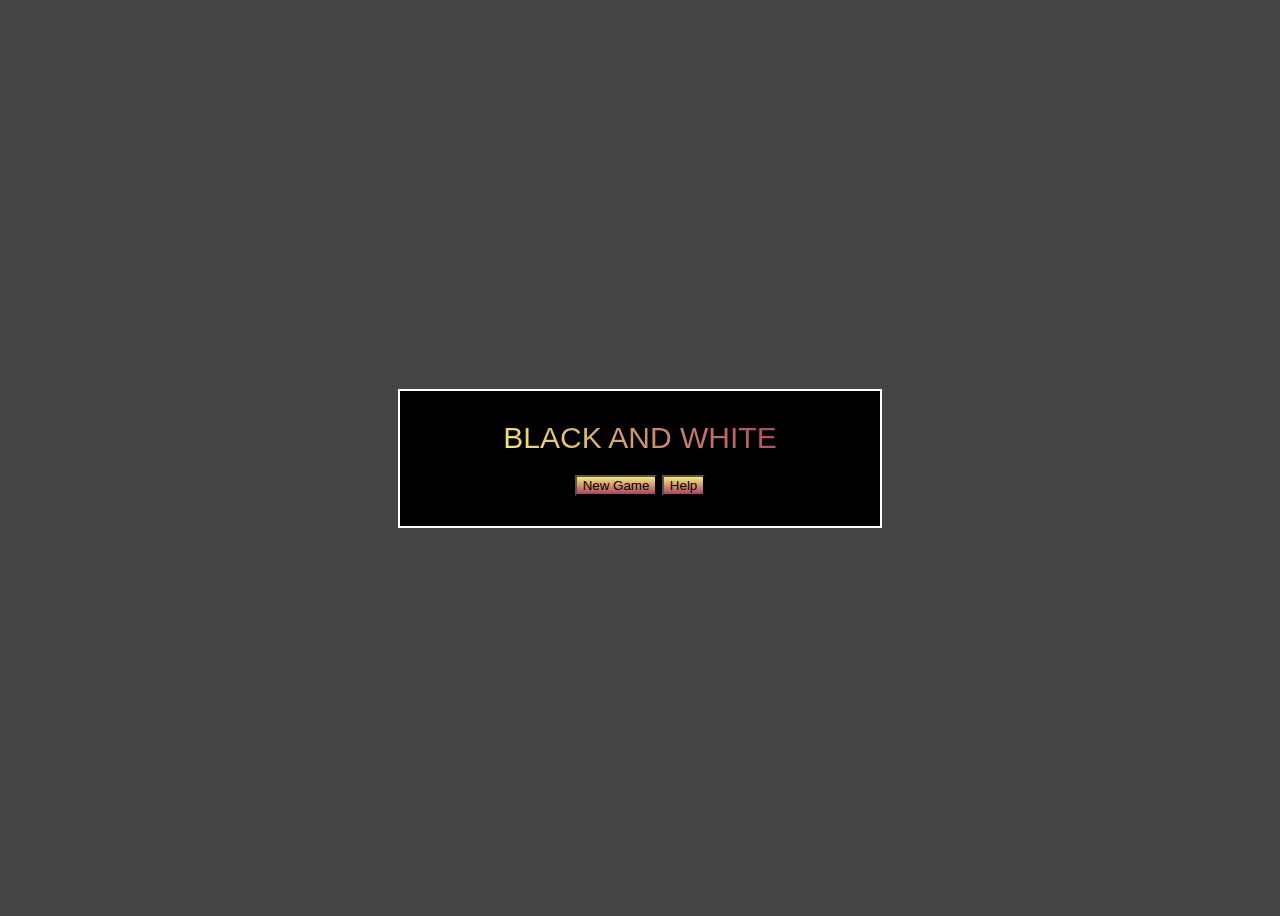
==== index.html @ 0dbcfe1d "Second commit. Added structure and design of the game. Have to infuse with Node.js" ====
<!DOCTYPE html>
<html lang="en">
<head>
    <meta charset="UTF-8">
    <meta name="viewport" content="width=device-width, initial-scale=1.0">
    <title>Word Game</title>
    <link rel="stylesheet" href="style.css">
</head>
<body>
<main>
<div class="container">
    <div class="heading">
    <p>BLACK AND WHITE</p>
    </div>
    <div class="header">
    <button class="mainButton" id="newgame" type="button" value="New Game">New Game</button>
    <button class="mainButton" id="help" type="button" value="Help">Help</button>
    </div>
    <div class="playarea" id="playarea">
    <form id="frm">
        <p id="msg"></p>
        <div class="inputarea" id="inputarea">
        <input type="text" id="input" placeholder="Enter your guess here">
        <button id="subButton" type="submit" value="Submit">Submit</button>
        </div>
    </form>
    </div>
    <div id="helpinfo">
    <h1>How to play:</h1>
    <p>1. A random word 4 letter word will be generated. You have to guess the word using the hints given.</p>
    <p>2. Start off with a vague guess. It can be any four lettered English word.</p>
    <p>3. If your guess is correct, well, congrats! That's rear!</p>
    <p>If your guess contains a matching letter with a matching position, it is a WHITE letter.</p>
    <p>If your guess contains a matching letter but with an incorrect position, it is a BLACK letter.</p>
    <p>Using the number of WHITE and BLACK letters, improve your guess and find the right word with as many lesser guesses as possible!</p>
    <button id="back">Back</button>
    </div>
</div>
</main>
<script src="script.js"></script>
</body>
</html>
---- style.css ----
body
    {
         background-color: rgb(70, 69, 69);
        font-family: 'Lucida Sans', 'Lucida Sans Regular', 'Lucida Grande', 'Lucida Sans Unicode', Geneva, Verdana, sans-serif;
    }

    .inputarea
    {
        display: flex;
        justify-content: center;
        align-items: center;
    }
   .header
   {
    padding: 10px;
   }
   .mainButton
   {
         background-image: linear-gradient( #f3ec78, #af4261);
   }
    .playarea
    {
        padding: 20px;
        display: none;
        justify-content: center;
        align-items: center;
    }
    #msg
    {
        margin-top: 0px;
        display: none;
        background-color: #af4261;
    }
    main
    {
        display: flex;
        flex-direction: column;
        height: 100vh;
        width: 100%;
        justify-content: center;
        align-items: center;
    }
    .container
    {
        border: 2px solid white;
        padding: 20px;
        display: flex;
        flex-direction: column;
        align-items: center;
        justify-content: center;
        width: 440px;
        height: auto;
        background-color: black;
    }
    .heading
    {
        color: white;
    }
    .heading p{
        margin: 10px;
        font-size: 30px;
        background-color: red;
        background-image: linear-gradient(45deg, #f3ec78, #af4261);
        background-size: 100%;
        background-repeat: repeat;
        -webkit-background-clip: text;
        -webkit-text-fill-color: transparent; 
        -moz-background-clip: text;
        -moz-text-fill-color: transparent;
    }

    .inputarea input
    {
        margin-right: 10px;
        font-size: 17px;
        background-color: #f3ec78;
    }
    .inputarea button
    {
        font-size: 17px;
        background-image: linear-gradient( #f3ec78, #af4261);
    }
    #helpinfo
    {
        border: 2px solid white;
        color: peachpuff;
        padding: 2px 20px 20px 20px;
        font-size: 12px;
        background-color: rgb(48, 47, 47);
        display: none;
    }
    #back{
        float: right;
         background-image: linear-gradient( #f3ec78, #af4261);
    }
    @media only screen and (max-width: 550px)
    {
        .container{
        width: 80%;
        }
    .playarea
    {
        padding: 10px;
    }
    .heading p{
        margin: 5px;
        font-size: 20px;
    }
    .inputarea input
    {
        margin-right: 5px;
        font-size: 10px;
    }
    .inputarea button
    {
        font-size: 10px;
    }
    .helpinfo
    {
        padding: 2px 10px 10px 10px;
        font-size: 9px;
    }
    #msg
    {
        font-size: 10px;
    }
    .mainButton
   {
        font-size: 10px;
   }
    }
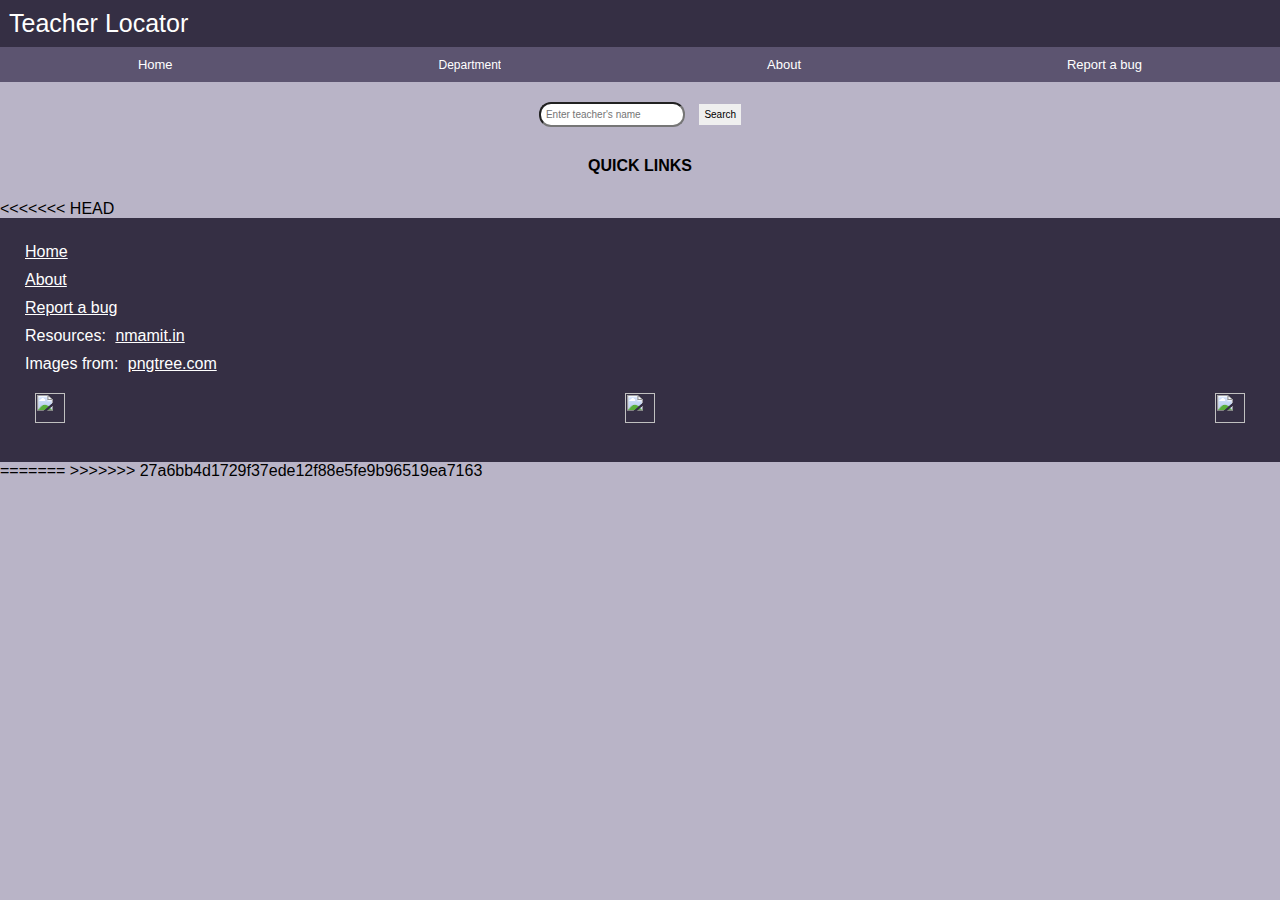
==== commit 0049e4a9: "Some changes" ====
--- a/index.html
+++ b/index.html
@@ -3,40 +3,72 @@
 <head>
     <meta charset="UTF-8">
     <meta name="viewport" content="width=device-width, initial-scale=1.0">
-    <title>Word Game</title>
-    <link rel="stylesheet" href="style.css">
+    <link  rel="stylesheet" type="text/css" href="style.css">
+    <title>Teacher Locator</title>
 </head>
 <body>
+    <header>
+         <a href="#">Teacher Locator</a>
+    </header>
+    <nav class="menu">
+    <a href="index.html">Home</a>
+        <div class="dropdown">
+    <button class="dropbtn">Department
+      <i class="fa fa-caret-down"></i>
+    </button>
+    <div class="dropdown-content">
+      <a href="https://nmamit.nitte.edu.in/department-AI&DS.php">Ai&Ds</a>
+      <a href="https://nmamit.nitte.edu.in/department-AI&ML.php">Ai&Ml</a>
+      <a href="https://nmamit.nitte.edu.in/department-biotechnology.php">Biotech</a>
+      <a href="https://nmamit.nitte.edu.in/department-CCN.php">CC</a>
+      <a href="https://nmamit.nitte.edu.in/department-civil.php">Civil</a>
+      <a href="https://nmamit.nitte.edu.in/department-computer-science.php">CS</a>
+      <a href="https://nmamit.nitte.edu.in/department-electrical-electronics.php">EnE</a>
+      <a href="https://nmamit.nitte.edu.in/department-electronics-communication.php">EnC</a>
+      <a href="https://nmamit.nitte.edu.in/department-information-science.php">IS</a>
+      <a href="https://nmamit.nitte.edu.in/department-mechanical.php">Mech</a>
+      <a href="https://nmamit.nitte.edu.in/department-robotics.php">R&Ai</a>
+      <a href="https://nmamit.nitte.edu.in/physics.php">Physics</a>
+       <a href="https://nmamit.nitte.edu.in/Chemistry.php">Chemistry</a>
+      <a href="https://nmamit.nitte.edu.in/mathematics.php">Maths</a>
+      <a href="https://nmamit.nitte.edu.in/humanities.php">Humanities</a>
+    </div>
+  </div>
+        <a href="about.html">About</a>
+        <a href="mailto:bhavyanayak830@gmail.com">Report a bug</a>
+    </nav>
 <main>
-<div class="container">
-    <div class="heading">
-    <p>BLACK AND WHITE</p>
+    <div class="searchBar">
+            <form action="#" id="frm">
+                 <input type="text" id="teacher" name="teacher" placeholder="Enter teacher's name">
+                 <button type="submit" value="Search" id="subButton">Search</button>
+            </form>
     </div>
-    <div class="header">
-    <button class="mainButton" id="newgame" type="button" value="New Game">New Game</button>
-    <button class="mainButton" id="help" type="button" value="Help">Help</button>
-    </div>
-    <div class="playarea" id="playarea">
-    <form id="frm">
-        <p id="msg"></p>
-        <div class="inputarea" id="inputarea">
-        <input type="text" id="input" placeholder="Enter your guess here">
-        <button id="subButton" type="submit" value="Submit">Submit</button>
-        </div>
-    </form>
-    </div>
-    <div id="helpinfo">
-    <h1>How to play:</h1>
-    <p>1. A random word 4 letter word will be generated. You have to guess the word using the hints given.</p>
-    <p>2. Start off with a vague guess. It can be any four lettered English word.</p>
-    <p>3. If your guess is correct, well, congrats! That's rear!</p>
-    <p>If your guess contains a matching letter with a matching position, it is a WHITE letter.</p>
-    <p>If your guess contains a matching letter but with an incorrect position, it is a BLACK letter.</p>
-    <p>Using the number of WHITE and BLACK letters, improve your guess and find the right word with as many lesser guesses as possible!</p>
-    <button id="back">Back</button>
-    </div>
-</div>
+    <div class="movingDiv" id="mydiv">
+        
+       </div>
+  <h4 style="text-align: center">QUICK LINKS</h4>  
+  <div class="dept" id="my2div">
+           
+  </div>
 </main>
-<script src="script.js"></script>
+<<<<<<< HEAD
+  <footer>
+        <a href="index.html">Home</a>
+        <a href="about.html">About</a>
+        <a href="mailto:bhavyanayak832@gmail.com">Report a bug</a>
+    <p>Resources: <a href="https://nmamit.nitte.edu.in">nmamit.in</a></p>
+    <p>Images from: <a href="https://pngtree.com">pngtree.com</a></p>
+    <nav class="fnav">
+      <a href="#"><img src="gmailN.png"></a>
+      <a href="#"><img src="instagramN.png"></a>
+      <a href="#"><img src="linkedinN.png"></a>
+    </nav>
+  </footer>
+  <script src="script.js?version=1.4.2"></script>
+  <script src="script2.js"></script>
+=======
+<script src="script.js?v=2.0"></script>
+>>>>>>> 27a6bb4d1729f37ede12f88e5fe9b96519ea7163
 </body>
-</html>+</html>
--- a/style.css
+++ b/style.css
@@ -1,74 +1,295 @@
- body
-    {
-         background-color: rgb(70, 69, 69);
-        font-family: 'Lucida Sans', 'Lucida Sans Regular', 'Lucida Grande', 'Lucida Sans Unicode', Geneva, Verdana, sans-serif;
-    }
-
-    .inputarea
-    {
-        display: flex;
-        justify-content: center;
-        align-items: center;
-    }
-   .header
-   {
+*
+{
+   padding: 0px;
+   margin: 0px;
+}
+
+body
+{
+   font-family: 'Gill Sans', 'Gill Sans MT', Calibri, 
+   'Trebuchet MS', sans-serif;
+   background-color: #B9B4C7;
+}
+
+header
+{
+   background-color: #352F44;
+   font-size: 25px;
+   display: flex;
+   flex-direction: row;
+   padding: 9px;
+   align-items: center;
+}
+header a
+{
+   text-decoration: none;
+   color: white;
+}
+.menu
+{
+   display: flex;
+   flex-direction: row;
+   justify-content: space-around;
+   align-items: center;
+   font-size: 13px;
+   padding: 5px;
+   background-color: #5C5470;
+   color: white;
+   overflow: hidden;
+   height: 25px;
+}
+.menu a
+{
+  text-decoration: none;
+  color: white;
+  display: block;
+}
+
+.searchBar
+{
+   margin:20px;
+   display: flex;
+   justify-content: center;
+   align-items: center;
+}
+
+
+.searchBar a{
+    color: black;
+    display: block;
+    text-align: center;
+}
+input{
+font-size: 10px;
+padding: 5px;
+border-radius: 12px;
+}
+button{
+    padding: 5px;
+    margin-left: 10px;
+    border: none;
+    font-size: 10px;
+     cursor: pointer;
+     transition: background-color 0.3s ease;
+}
+button:hover{
+   background-color: #B9B4C7;
+}
+
+/* CSS for the loading spinner */
+.button-loader {
+  position: relative;
+  overflow: hidden;
+}
+
+.button-loader:after {
+  content: "";
+  position: absolute;
+  top: 50%;
+  left: 50%;
+  width: 24px;
+  height: 24px;
+  margin: -12px 0 0 -12px;
+  border: 4px solid #fff;
+  border-top: 4px solid #3498db;
+  border-radius: 50%;
+  animation: spin 1s linear infinite;
+  box-sizing: border-box;
+  transform-origin: 50% 50%;
+}
+
+@keyframes spin {
+  0% { 
+    transform: rotate(0deg); 
+  }
+  100% { 
+    transform: rotate(360deg); 
+  }
+}
+
+.dept
+{
+   display: flex;
+   flex-direction: row;
+   flex-wrap: wrap;
+   padding: 10px;
+   margin: 5px 0px 0px 0px;
+   justify-content: center;
+   align-items: center;
+   text-align: center;
+   
+}
+.dept1
+{
+   display: flex;
+   flex-direction: column;
+   flex-wrap: wrap;
+   padding: 10px;
+   margin: 10px;
+   background-color: #ebe0e0;
+   justify-content: center;
+   align-items: center;
+   text-align: center;
+   font-size: 13px;
+   width: 300px;
+}
+
+.dept1 p{
+   margin: 10px;
+}
+.error
+{
+    font-size: 13px;
+    text-align: center;
+    /* height: 150px; */
+    width: 150px;
+   margin: auto;
+}
+
+.container
+{
+    display: flex;
+    flex-direction: column;
+    justify-content: center;
+    align-items: center;
+    font-size: 13px;
+    text-align: center;
+    margin: 30px;
     padding: 10px;
-   }
-   .mainButton
-   {
-         background-image: linear-gradient( #f3ec78, #af4261);
-   }
-    .playarea
-    {
-        padding: 20px;
-        display: none;
-        justify-content: center;
-        align-items: center;
-    }
-    #msg
-    {
-        margin-top: 0px;
-        display: none;
-        background-color: #af4261;
-    }
-    main
-    {
-        display: flex;
-        flex-direction: column;
-        height: 100vh;
-        width: 100%;
-        justify-content: center;
-        align-items: center;
-    }
-    .container
-    {
-        border: 2px solid white;
-        padding: 20px;
-        display: flex;
-        flex-direction: column;
-        align-items: center;
-        justify-content: center;
-        width: 440px;
-        height: auto;
-        background-color: black;
-    }
-    .heading
-    {
-        color: white;
-    }
-    .heading p{
-        margin: 10px;
-        font-size: 30px;
-        background-color: red;
-        background-image: linear-gradient(45deg, #f3ec78, #af4261);
-        background-size: 100%;
-        background-repeat: repeat;
-        -webkit-background-clip: text;
-        -webkit-text-fill-color: transparent; 
-        -moz-background-clip: text;
-        -moz-text-fill-color: transparent;
-    }
-
+    background-color: #FAF0E6;
+    min-width: 150px;
+}
+
+<<<<<<< HEAD
+.container p
+{
+    margin: 8px;
+   width: 150px;
+}
+
+.container img{
+    border-radius: 50%;
+    object-fit: cover;
+    height: 100px;
+    width: 100px;
+}
+
+h4{
+   margin-top: 10px;
+}
+.movingDiv
+{
+   display: flex;
+   flex-direction: column;
+   justify-content: center;
+   align-items: center;
+}
+
+footer
+{
+   background-color: #352F44;
+   display: flex;
+   flex-direction: column;
+   padding: 20px;
+   color: white;
+}
+
+footer a, footer p
+{
+   margin: 5px;
+   color: white;
+}
+
+.fnav
+{
+   display: flex;
+   justify-content: space-between;
+   padding: 10px;
+}
+.fnav img
+{
+   height: 30px;
+   width: 30px;
+}
+.fnav a
+{
+   transition: transform 0.5s;
+}
+.fnav a:hover
+{
+   transform: scale(1.5);
+}
+
+.imgfix
+{
+   border-radius: 50%;
+    object-fit: cover;
+    height: 100px;
+    width: 100px;
+}
+
+
+
+.dropdown
+{
+   overflow: hidden;
+}
+
+.dropdown .dropbtn {
+  font-size: 12px;  
+  border: none;
+  outline: none;
+  color: white;
+  background-color: inherit;
+  margin: 0;
+  padding: 11px 0px;
+ 
+}
+.dropdown-content {
+  display: none;
+  position: absolute;
+  background-color: #f9f9f9;
+  box-shadow: 0px 8px 16px 0px rgba(0,0,0,0.2);
+  z-index: 1;
+}
+
+.dropdown-content a {
+  color: black;
+  padding: 10px;
+  text-decoration: none;
+  display: block;
+  text-align: left;
+  width: 46px;
+  margin: 3px;
+}
+
+.dropdown-content a:hover {
+  background-color: #ddd;
+}
+
+.dropdown:hover .dropdown-content {
+  display: flex;
+  flex-direction: row;
+  flex-wrap: wrap;
+  max-width: 180px;
+}
+
+.aboutMain
+{
+   padding: 30px;
+   color: black;
+}
+
+.aboutMain p
+{
+   margin: 10px 0px;
+   font-size: 14px;
+}
+
+@media only screen and (min-width: 400px)
+{
+   .fnav
+=======
     .inputarea input
     {
         margin-right: 10px;
@@ -95,37 +316,82 @@
     }
     @media only screen and (max-width: 550px)
     {
+       body
+     {
+      background-color: black;
+     }
         .container{
-        width: 80%;
+         min-height: 350px;
+         width: 100%;
+         border: none;
         }
     .playarea
     {
-        padding: 10px;
+        padding: 12px;
     }
     .heading p{
         margin: 5px;
-        font-size: 20px;
+        font-size: 22px;
+        text-align: center;
     }
     .inputarea input
     {
         margin-right: 5px;
-        font-size: 10px;
+        font-size: 12px;
     }
     .inputarea button
     {
-        font-size: 10px;
+        font-size: 12px;
     }
     .helpinfo
     {
         padding: 2px 10px 10px 10px;
-        font-size: 9px;
+        font-size: 8px;
     }
     #msg
     {
-        font-size: 10px;
+        font-size: 12px;
     }
     .mainButton
-   {
-        font-size: 10px;
-   }
-    }+>>>>>>> 27a6bb4d1729f37ede12f88e5fe9b96519ea7163
+   {
+      width: 200px;
+   }
+<<<<<<< HEAD
+   .movingDiv
+   {
+      flex-direction: row;
+      flex-wrap: wrap;
+   }
+   .container
+   {
+      min-width: 200px;
+   }
+   input
+   {
+      font-size: 13px;
+   }
+   button
+   {
+      font-size: 13px;
+   }
+   .aboutMain p
+   {
+   font-size: 25px;
+   }
+   header
+  {
+   padding: 9px 21px;
+  }
+}
+
+/* header styles */
+=======
+   main
+    {
+        max-height: 100vh;
+        height: 100%;
+        width: 100%;
+    }
+    }
+>>>>>>> 27a6bb4d1729f37ede12f88e5fe9b96519ea7163
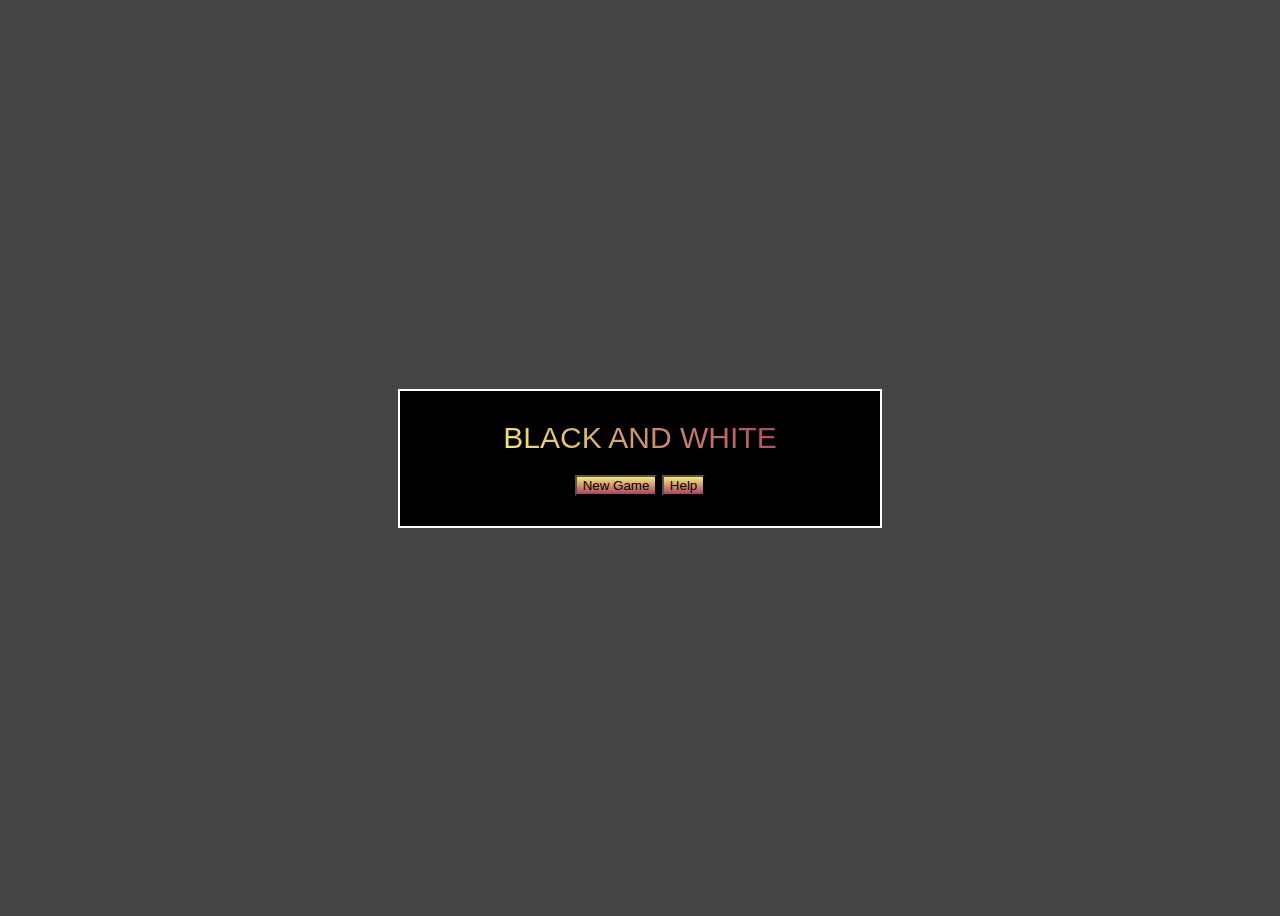
==== commit 4053bafd: "Resolving all issues" ====
--- a/index.html
+++ b/index.html
@@ -3,72 +3,40 @@
 <head>
     <meta charset="UTF-8">
     <meta name="viewport" content="width=device-width, initial-scale=1.0">
-    <link  rel="stylesheet" type="text/css" href="style.css">
-    <title>Teacher Locator</title>
+    <title>Word Game</title>
+    <link rel="stylesheet" href="style.css">
 </head>
 <body>
-    <header>
-         <a href="#">Teacher Locator</a>
-    </header>
-    <nav class="menu">
-    <a href="index.html">Home</a>
-        <div class="dropdown">
-    <button class="dropbtn">Department
-      <i class="fa fa-caret-down"></i>
-    </button>
-    <div class="dropdown-content">
-      <a href="https://nmamit.nitte.edu.in/department-AI&DS.php">Ai&Ds</a>
-      <a href="https://nmamit.nitte.edu.in/department-AI&ML.php">Ai&Ml</a>
-      <a href="https://nmamit.nitte.edu.in/department-biotechnology.php">Biotech</a>
-      <a href="https://nmamit.nitte.edu.in/department-CCN.php">CC</a>
-      <a href="https://nmamit.nitte.edu.in/department-civil.php">Civil</a>
-      <a href="https://nmamit.nitte.edu.in/department-computer-science.php">CS</a>
-      <a href="https://nmamit.nitte.edu.in/department-electrical-electronics.php">EnE</a>
-      <a href="https://nmamit.nitte.edu.in/department-electronics-communication.php">EnC</a>
-      <a href="https://nmamit.nitte.edu.in/department-information-science.php">IS</a>
-      <a href="https://nmamit.nitte.edu.in/department-mechanical.php">Mech</a>
-      <a href="https://nmamit.nitte.edu.in/department-robotics.php">R&Ai</a>
-      <a href="https://nmamit.nitte.edu.in/physics.php">Physics</a>
-       <a href="https://nmamit.nitte.edu.in/Chemistry.php">Chemistry</a>
-      <a href="https://nmamit.nitte.edu.in/mathematics.php">Maths</a>
-      <a href="https://nmamit.nitte.edu.in/humanities.php">Humanities</a>
+<main>
+<div class="container">
+    <div class="heading">
+    <p>BLACK AND WHITE</p>
     </div>
-  </div>
-        <a href="about.html">About</a>
-        <a href="mailto:bhavyanayak830@gmail.com">Report a bug</a>
-    </nav>
-<main>
-    <div class="searchBar">
-            <form action="#" id="frm">
-                 <input type="text" id="teacher" name="teacher" placeholder="Enter teacher's name">
-                 <button type="submit" value="Search" id="subButton">Search</button>
-            </form>
+    <div class="header">
+    <button class="mainButton" id="newgame" type="button" value="New Game">New Game</button>
+    <button class="mainButton" id="help" type="button" value="Help">Help</button>
     </div>
-    <div class="movingDiv" id="mydiv">
-        
-       </div>
-  <h4 style="text-align: center">QUICK LINKS</h4>  
-  <div class="dept" id="my2div">
-           
-  </div>
+    <div class="playarea" id="playarea">
+    <form id="frm">
+        <p id="msg"></p>
+        <div class="inputarea" id="inputarea">
+        <input type="text" id="input" placeholder="Enter your guess here">
+        <button id="subButton" type="submit" value="Submit">Submit</button>
+        </div>
+    </form>
+    </div>
+    <div id="helpinfo">
+    <h1>How to play:</h1>
+    <p>1. A random word 4 letter word will be generated. You have to guess the word using the hints given.</p>
+    <p>2. Start off with a vague guess. It can be any four lettered English word.</p>
+    <p>3. If your guess is correct, well, congrats! That's rear!</p>
+    <p>If your guess contains a matching letter with a matching position, it is a WHITE letter.</p>
+    <p>If your guess contains a matching letter but with an incorrect position, it is a BLACK letter.</p>
+    <p>Using the number of WHITE and BLACK letters, improve your guess and find the right word with as many lesser guesses as possible!</p>
+    <button id="back">Back</button>
+    </div>
+</div>
 </main>
-<<<<<<< HEAD
-  <footer>
-        <a href="index.html">Home</a>
-        <a href="about.html">About</a>
-        <a href="mailto:bhavyanayak832@gmail.com">Report a bug</a>
-    <p>Resources: <a href="https://nmamit.nitte.edu.in">nmamit.in</a></p>
-    <p>Images from: <a href="https://pngtree.com">pngtree.com</a></p>
-    <nav class="fnav">
-      <a href="#"><img src="gmailN.png"></a>
-      <a href="#"><img src="instagramN.png"></a>
-      <a href="#"><img src="linkedinN.png"></a>
-    </nav>
-  </footer>
-  <script src="script.js?version=1.4.2"></script>
-  <script src="script2.js"></script>
-=======
-<script src="script.js?v=2.0"></script>
->>>>>>> 27a6bb4d1729f37ede12f88e5fe9b96519ea7163
+<script src="script.js"></script>
 </body>
-</html>
+</html>--- a/style.css
+++ b/style.css
@@ -1,295 +1,74 @@
-*
-{
-   padding: 0px;
-   margin: 0px;
-}
+ body
+    {
+         background-color: rgb(70, 69, 69);
+        font-family: 'Lucida Sans', 'Lucida Sans Regular', 'Lucida Grande', 'Lucida Sans Unicode', Geneva, Verdana, sans-serif;
+    }
 
-body
-{
-   font-family: 'Gill Sans', 'Gill Sans MT', Calibri, 
-   'Trebuchet MS', sans-serif;
-   background-color: #B9B4C7;
-}
+    .inputarea
+    {
+        display: flex;
+        justify-content: center;
+        align-items: center;
+    }
+   .header
+   {
+    padding: 10px;
+   }
+   .mainButton
+   {
+         background-image: linear-gradient( #f3ec78, #af4261);
+   }
+    .playarea
+    {
+        padding: 20px;
+        display: none;
+        justify-content: center;
+        align-items: center;
+    }
+    #msg
+    {
+        margin-top: 0px;
+        display: none;
+        background-color: #af4261;
+    }
+    main
+    {
+        display: flex;
+        flex-direction: column;
+        height: 100vh;
+        width: 100%;
+        justify-content: center;
+        align-items: center;
+    }
+    .container
+    {
+        border: 2px solid white;
+        padding: 20px;
+        display: flex;
+        flex-direction: column;
+        align-items: center;
+        justify-content: center;
+        width: 440px;
+        height: auto;
+        background-color: black;
+    }
+    .heading
+    {
+        color: white;
+    }
+    .heading p{
+        margin: 10px;
+        font-size: 30px;
+        background-color: red;
+        background-image: linear-gradient(45deg, #f3ec78, #af4261);
+        background-size: 100%;
+        background-repeat: repeat;
+        -webkit-background-clip: text;
+        -webkit-text-fill-color: transparent; 
+        -moz-background-clip: text;
+        -moz-text-fill-color: transparent;
+    }
 
-header
-{
-   background-color: #352F44;
-   font-size: 25px;
-   display: flex;
-   flex-direction: row;
-   padding: 9px;
-   align-items: center;
-}
-header a
-{
-   text-decoration: none;
-   color: white;
-}
-.menu
-{
-   display: flex;
-   flex-direction: row;
-   justify-content: space-around;
-   align-items: center;
-   font-size: 13px;
-   padding: 5px;
-   background-color: #5C5470;
-   color: white;
-   overflow: hidden;
-   height: 25px;
-}
-.menu a
-{
-  text-decoration: none;
-  color: white;
-  display: block;
-}
-
-.searchBar
-{
-   margin:20px;
-   display: flex;
-   justify-content: center;
-   align-items: center;
-}
-
-
-.searchBar a{
-    color: black;
-    display: block;
-    text-align: center;
-}
-input{
-font-size: 10px;
-padding: 5px;
-border-radius: 12px;
-}
-button{
-    padding: 5px;
-    margin-left: 10px;
-    border: none;
-    font-size: 10px;
-     cursor: pointer;
-     transition: background-color 0.3s ease;
-}
-button:hover{
-   background-color: #B9B4C7;
-}
-
-/* CSS for the loading spinner */
-.button-loader {
-  position: relative;
-  overflow: hidden;
-}
-
-.button-loader:after {
-  content: "";
-  position: absolute;
-  top: 50%;
-  left: 50%;
-  width: 24px;
-  height: 24px;
-  margin: -12px 0 0 -12px;
-  border: 4px solid #fff;
-  border-top: 4px solid #3498db;
-  border-radius: 50%;
-  animation: spin 1s linear infinite;
-  box-sizing: border-box;
-  transform-origin: 50% 50%;
-}
-
-@keyframes spin {
-  0% { 
-    transform: rotate(0deg); 
-  }
-  100% { 
-    transform: rotate(360deg); 
-  }
-}
-
-.dept
-{
-   display: flex;
-   flex-direction: row;
-   flex-wrap: wrap;
-   padding: 10px;
-   margin: 5px 0px 0px 0px;
-   justify-content: center;
-   align-items: center;
-   text-align: center;
-   
-}
-.dept1
-{
-   display: flex;
-   flex-direction: column;
-   flex-wrap: wrap;
-   padding: 10px;
-   margin: 10px;
-   background-color: #ebe0e0;
-   justify-content: center;
-   align-items: center;
-   text-align: center;
-   font-size: 13px;
-   width: 300px;
-}
-
-.dept1 p{
-   margin: 10px;
-}
-.error
-{
-    font-size: 13px;
-    text-align: center;
-    /* height: 150px; */
-    width: 150px;
-   margin: auto;
-}
-
-.container
-{
-    display: flex;
-    flex-direction: column;
-    justify-content: center;
-    align-items: center;
-    font-size: 13px;
-    text-align: center;
-    margin: 30px;
-    padding: 10px;
-    background-color: #FAF0E6;
-    min-width: 150px;
-}
-
-<<<<<<< HEAD
-.container p
-{
-    margin: 8px;
-   width: 150px;
-}
-
-.container img{
-    border-radius: 50%;
-    object-fit: cover;
-    height: 100px;
-    width: 100px;
-}
-
-h4{
-   margin-top: 10px;
-}
-.movingDiv
-{
-   display: flex;
-   flex-direction: column;
-   justify-content: center;
-   align-items: center;
-}
-
-footer
-{
-   background-color: #352F44;
-   display: flex;
-   flex-direction: column;
-   padding: 20px;
-   color: white;
-}
-
-footer a, footer p
-{
-   margin: 5px;
-   color: white;
-}
-
-.fnav
-{
-   display: flex;
-   justify-content: space-between;
-   padding: 10px;
-}
-.fnav img
-{
-   height: 30px;
-   width: 30px;
-}
-.fnav a
-{
-   transition: transform 0.5s;
-}
-.fnav a:hover
-{
-   transform: scale(1.5);
-}
-
-.imgfix
-{
-   border-radius: 50%;
-    object-fit: cover;
-    height: 100px;
-    width: 100px;
-}
-
-
-
-.dropdown
-{
-   overflow: hidden;
-}
-
-.dropdown .dropbtn {
-  font-size: 12px;  
-  border: none;
-  outline: none;
-  color: white;
-  background-color: inherit;
-  margin: 0;
-  padding: 11px 0px;
- 
-}
-.dropdown-content {
-  display: none;
-  position: absolute;
-  background-color: #f9f9f9;
-  box-shadow: 0px 8px 16px 0px rgba(0,0,0,0.2);
-  z-index: 1;
-}
-
-.dropdown-content a {
-  color: black;
-  padding: 10px;
-  text-decoration: none;
-  display: block;
-  text-align: left;
-  width: 46px;
-  margin: 3px;
-}
-
-.dropdown-content a:hover {
-  background-color: #ddd;
-}
-
-.dropdown:hover .dropdown-content {
-  display: flex;
-  flex-direction: row;
-  flex-wrap: wrap;
-  max-width: 180px;
-}
-
-.aboutMain
-{
-   padding: 30px;
-   color: black;
-}
-
-.aboutMain p
-{
-   margin: 10px 0px;
-   font-size: 14px;
-}
-
-@media only screen and (min-width: 400px)
-{
-   .fnav
-=======
     .inputarea input
     {
         margin-right: 10px;
@@ -316,14 +95,9 @@
     }
     @media only screen and (max-width: 550px)
     {
-       body
-     {
-      background-color: black;
-     }
         .container{
-         min-height: 350px;
+         min-height: 330px;
          width: 100%;
-         border: none;
         }
     .playarea
     {
@@ -353,45 +127,13 @@
         font-size: 12px;
     }
     .mainButton
->>>>>>> 27a6bb4d1729f37ede12f88e5fe9b96519ea7163
    {
-      width: 200px;
+        font-size: 12px;
    }
-<<<<<<< HEAD
-   .movingDiv
-   {
-      flex-direction: row;
-      flex-wrap: wrap;
-   }
-   .container
-   {
-      min-width: 200px;
-   }
-   input
-   {
-      font-size: 13px;
-   }
-   button
-   {
-      font-size: 13px;
-   }
-   .aboutMain p
-   {
-   font-size: 25px;
-   }
-   header
-  {
-   padding: 9px 21px;
-  }
-}
-
-/* header styles */
-=======
    main
     {
         max-height: 100vh;
         height: 100%;
         width: 100%;
     }
-    }
->>>>>>> 27a6bb4d1729f37ede12f88e5fe9b96519ea7163
+    }